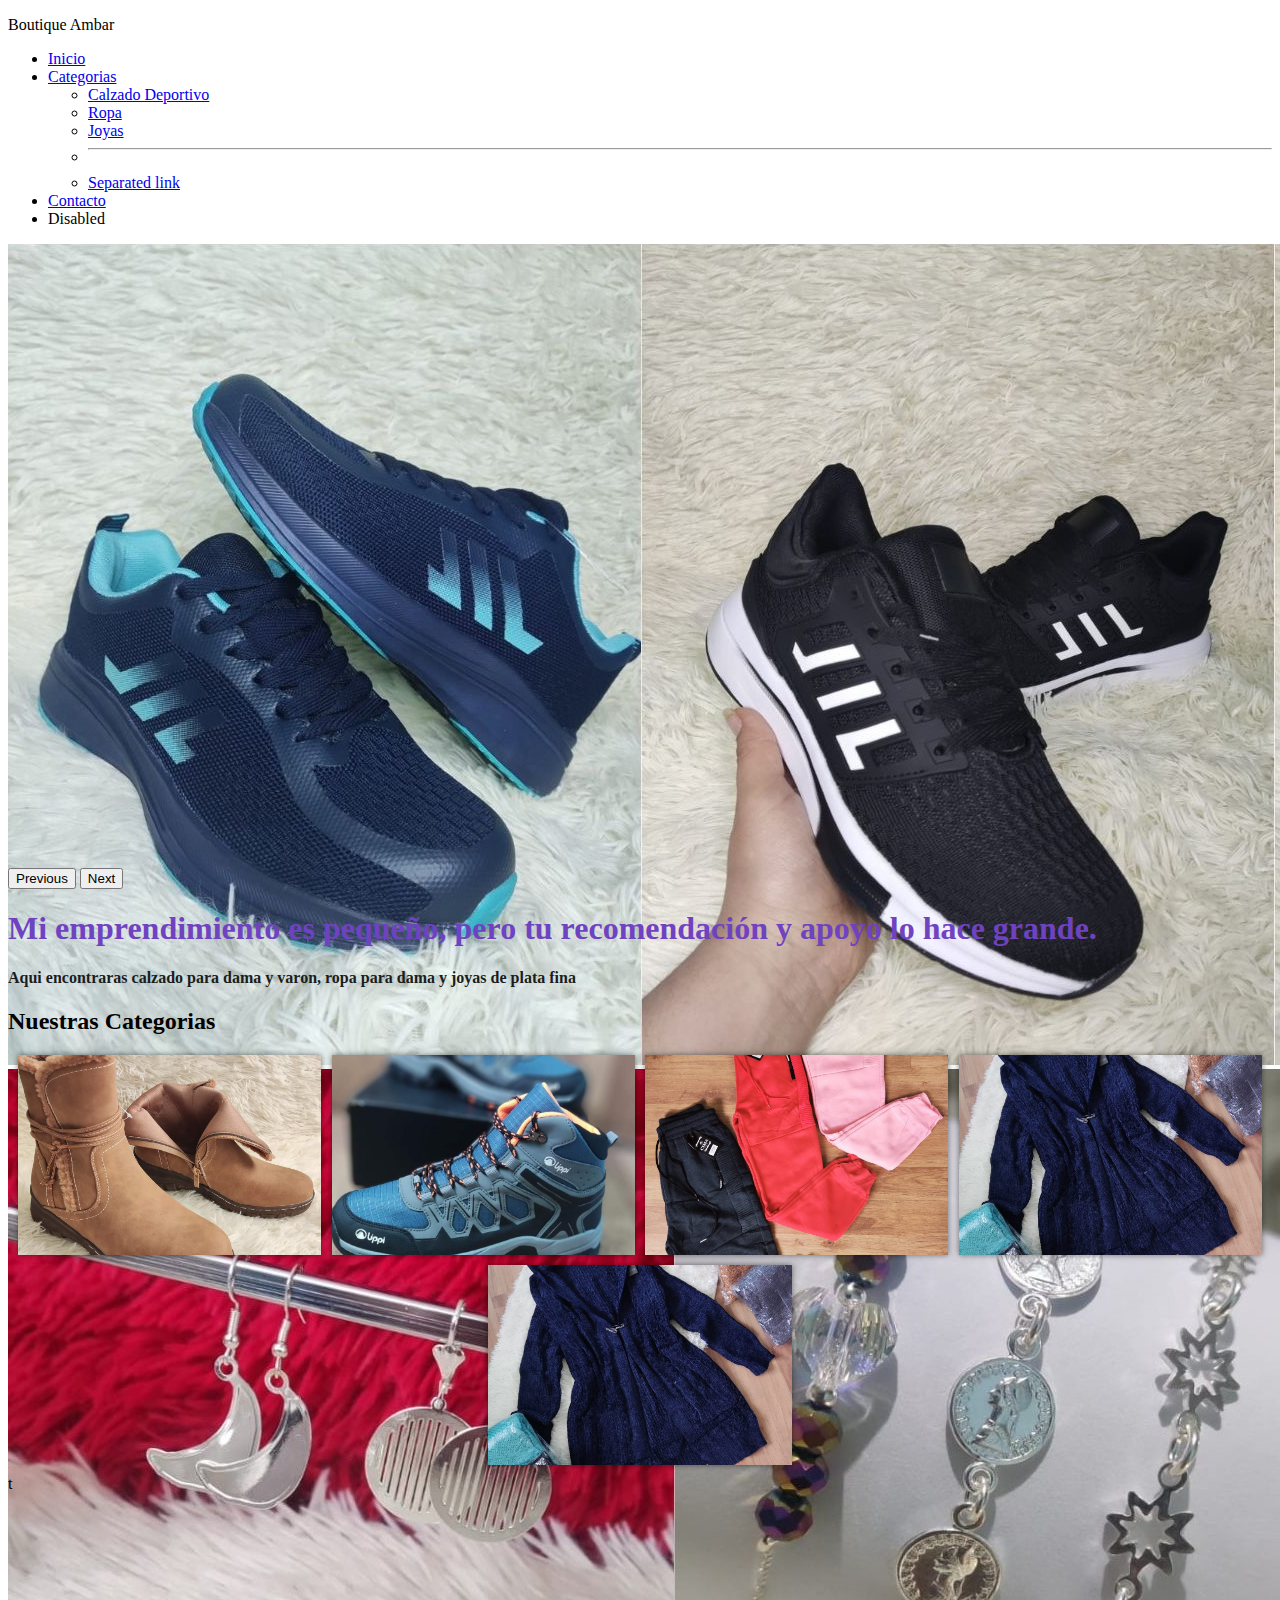
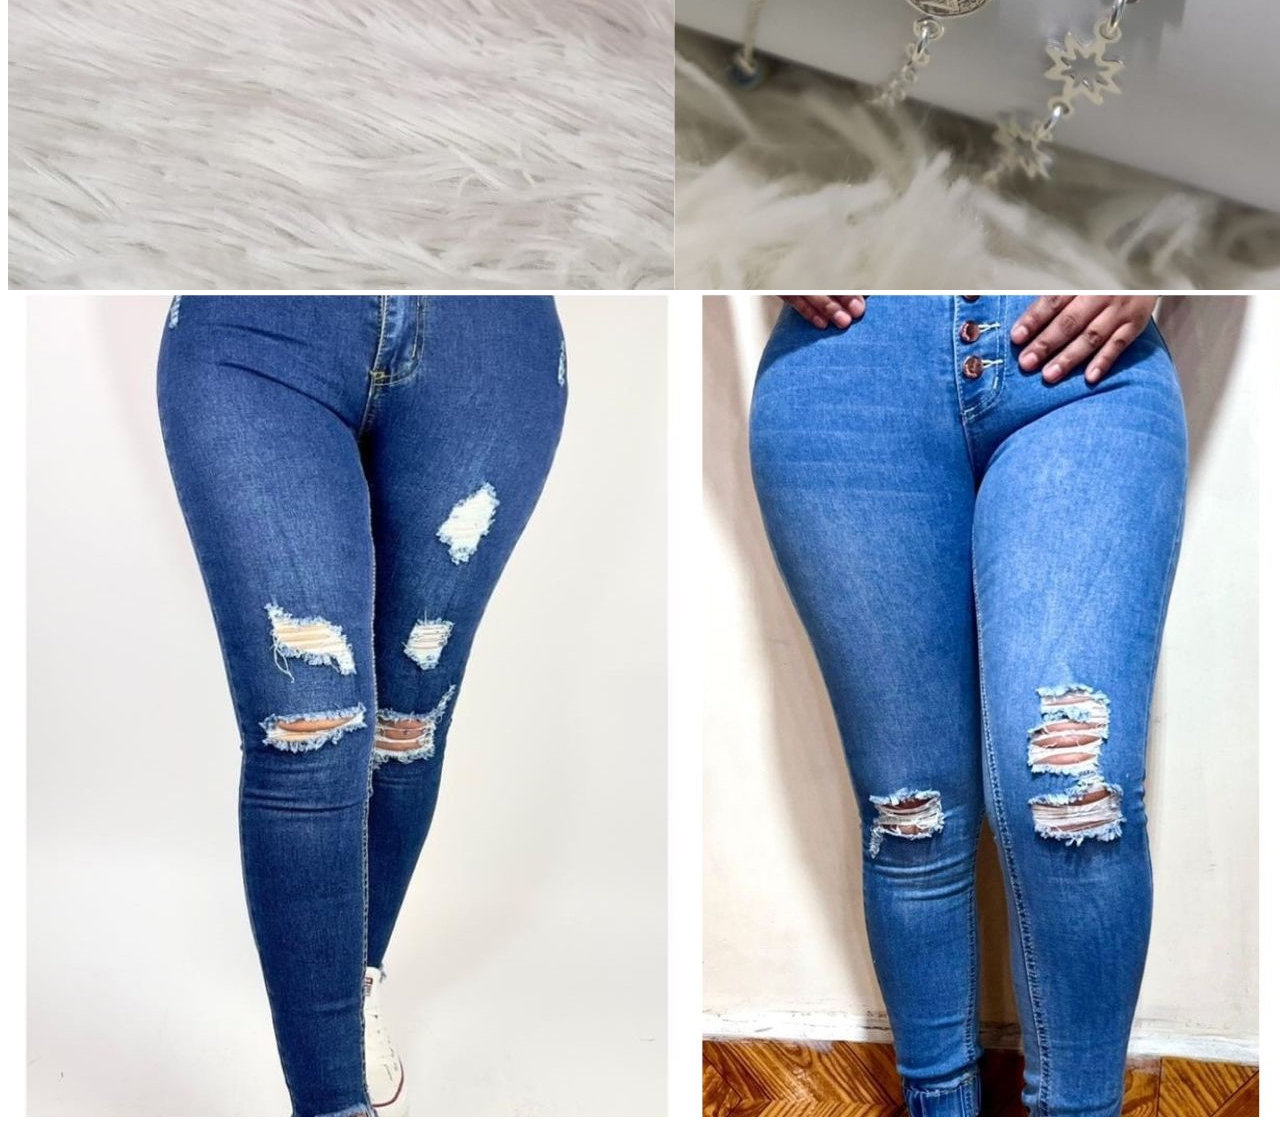
==== calzadodeportivo.html @ 36615a23 "Actualización pagina" ====
<!DOCTYPE html>
<html lang="es">
<head>
  <meta charset="UTF-8">
  <title>Boutique Ambar</title>
  <link href="https://cdn.jsdelivr.net/npm/bootstrap@5.3.2/dist/css/bootstrap.min.css" rel="stylesheet"
        integrity="sha384-T3c6CoIi6uLrA9TneNEoa7RxnatzjcDSCmG1MXxSR1GAsXEV/Dwwykc2MPK8M2HN" crossorigin="anonymous">
  <link rel="stylesheet" href="assets/css/style.css">
  <link rel="shortcut icon" href="assets/img/logo.png" type="image/x-icon">
  <link href="https://fonts.googleapis.com/css2?family=Roboto:ital,wght@0,100;0,400;1,300&display=swap"
        rel="stylesheet">

</head>
<body>
<header class="container-fluid bg-primary d-flex justify-content-center">
  <p class="text-light mb-0 p-2 fs-6">Boutique Ambar</p>
</header>
<ul class="nav nav-tabs">
  <li class="nav-item">
    <a class="nav-link active" aria-current="page" href="#">Inicio</a>
  </li>
  <li class="nav-item dropdown">
    <a class="nav-link dropdown-toggle" data-bs-toggle="dropdown" href="#" role="button" aria-expanded="false">Categorias</a>
    <ul class="dropdown-menu">
      <li><a class="dropdown-item" href="assets/calzadodeportivo.html">Calzado Deportivo</a></li>
      <li><a class="dropdown-item" href="assets/ropa.html">Ropa</a></li>
      <li><a class="dropdown-item" href="joyas.html">Joyas</a></li>
      <li>
        <hr class="dropdown-divider">
      </li>
      <li><a class="dropdown-item" href="#">Separated link</a></li>
    </ul>
  </li>
  <li class="nav-item">
    <a class="nav-link" href="a">Contacto</a>
  </li>
  <li class="nav-item">
    <a class="nav-link disabled" aria-disabled="true">Disabled</a>
  </li>
</ul>
<div id="carouselExampleInterval" class="carousel slide" data-bs-ride="carousel">
  <div class="carousel-inner">
    <div class="carousel-item active" data-bs-interval="3000">
      <img src="assets/img/Zapatillas%20deportivas.jpg" class="d-block w-100" alt="...">
    </div>
    <div class="carousel-item" data-bs-interval="3000">
      <img src="assets/img/Joyas.jpg" class="d-block w-100" alt="...">
    </div>
    <div class="carousel-item" data-bs-interval="3000">
      <img src="assets/img/Jeans%20mujer.jpg" class="d-block w-100" alt="...">
    </div>
  </div>
  <button class="carousel-control-prev" type="button" data-bs-target="#carouselExampleInterval" data-bs-slide="prev">
    <span class="carousel-control-prev-icon" aria-hidden="true"></span>
    <span class="visually-hidden">Previous</span>
  </button>
  <button class="carousel-control-next" type="button" data-bs-target="#carouselExampleInterval" data-bs-slide="next">
    <span class="carousel-control-next-icon" aria-hidden="true"></span>
    <span class="visually-hidden">Next</span>
  </button>
</div>
<section class="w-50 mx-auto text-center pt-5" id="intro">
  <h1 class="p-3 fs-2 text-uppercase border-top border-3">Mi emprendimiento es pequeño, pero tu recomendación y apoyo
    lo hace grande.</h1>
  <h4 class="p-3 fs-4 border-top border-3">Aqui encontraras calzado para dama y varon, ropa para dama y joyas de plata
    fina</h4>
</section>
</section>
<section class="Categorias">
  <div class="container">
    <h2 class="Titulo ">Nuestras Categorias</h2>
    <div class="galeria-port">
      <div class="imagen-port">
        <img src="assets/img/Botines.jpg">
        <div class="hover-galeria">
          <img src="assets/img/Botines%20Mujer.jpg">
        </div>
      </div>
      <div class="imagen-port">
        <img src="assets/img/Bototos%20Hombre.png">
        <div class="hover-galeria">
          <img src="assets/img/Bototos%20Hombre.jpg">
        </div>
      </div>
      <div class="imagen-port">
        <img src="assets/img/Buzo%20Mujer.png">
        <div class="hover-galeria">
          <img src="assets/img/Buzo%20Mujer.jpg">
        </div>
      </div>
      <div class="imagen-port">
        <img src="assets/img/Chaleco.jpeg">
        <div class="hover-galeria">
          <img src="assets/img/Chaleco%20mujer.jpg">
        </div>
      </div>
      <div class="imagen-port">
        <img src="assets/img/Chaleco.jpeg">
        <div class="hover-galeria">
          <img src="assets/img/Chaleco%20mujer.jpg">
        </div>
      </div>
    </div>
  </div>
  </div>
</section>
t

<script src="https://cdn.jsdelivr.net/npm/bootstrap@5.3.2/dist/js/bootstrap.bundle.min.js"
        integrity="sha384-C6RzsynM9kWDrMNeT87bh95OGNyZPhcTNXj1NW7RuBCsyN/o0jlpcV8Qyq46cDfL"
        crossorigin="anonymous"></script>
</body>
</html>
---- assets/css/style.css ----
@import url('https://fonts.googleapis.com/css2?family=Roboto:ital,wght@0,100;0,400;1,300&display=swap');

body{
    overflow-x: hidden;
}
.carousel-inner{
    max-height: 39rem;
}
h1{
    color: #6f42c1;
}
h4{
    color: #1a1d20;
}
.galeria-port{
    display: flex;
    justify-content: space-evenly;
    flex-wrap: wrap;
}
.imagen-port{
    width: 24%;
    margin-bottom: 10px;
    height: 200px;
    overflow: hidden;
    position: relative;
    cursor: pointer;
    box-shadow: 0 0 6px 0 rgba(0, 0, 0, .5);
}
.imagen-port >img{
    width: 100%;
    height: 100%;
    object-fit: cover;
    display: block;
}
.hover-galeria{
    position: absolute;
    width: 100%;
    height: 100%;
    top:0;
    transform: scale(0);
    transition: transform .5s;
    display: flex;
    justify-content: center;
    align-items: center;
    flex-direction: column;
}
.hover-galeria >img{
    width: 300px;
    height: 300px;
}
.imagen-port:hover .hover-galeria{
    transform: scale(1);

}
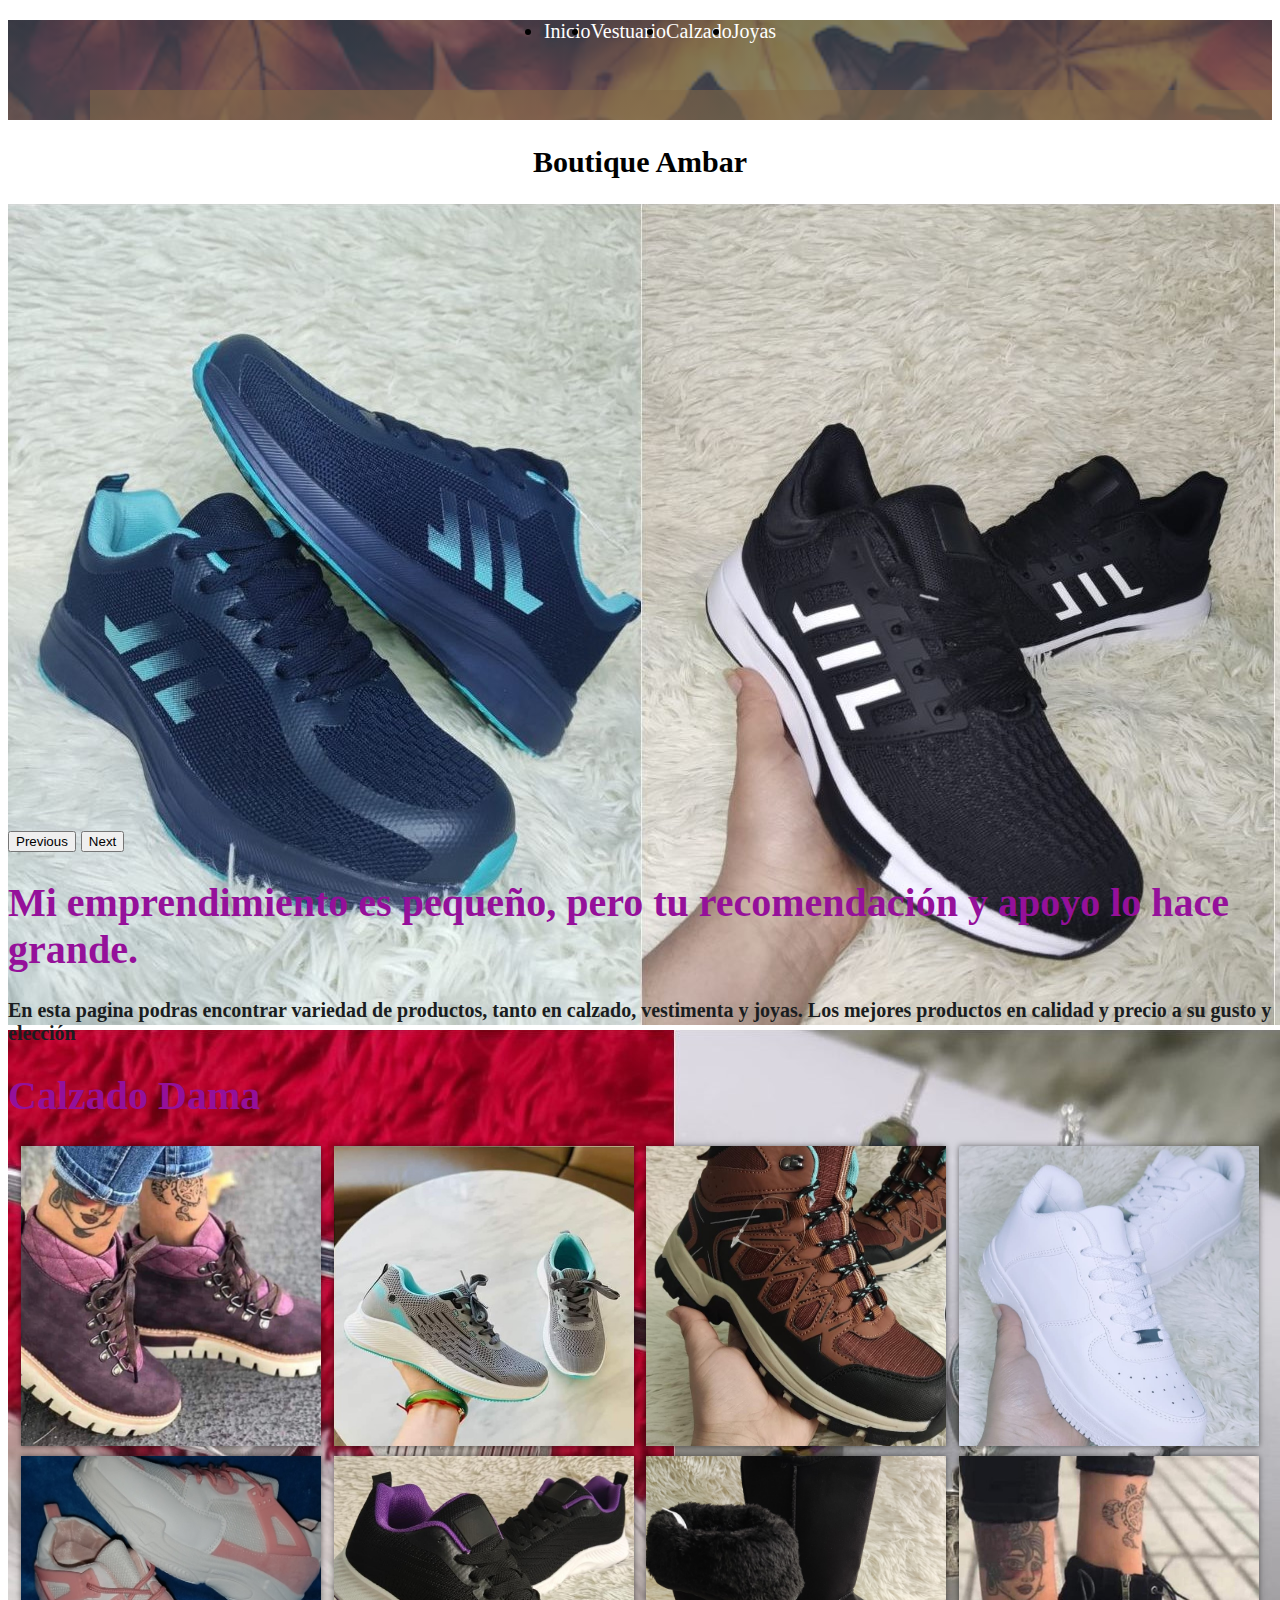
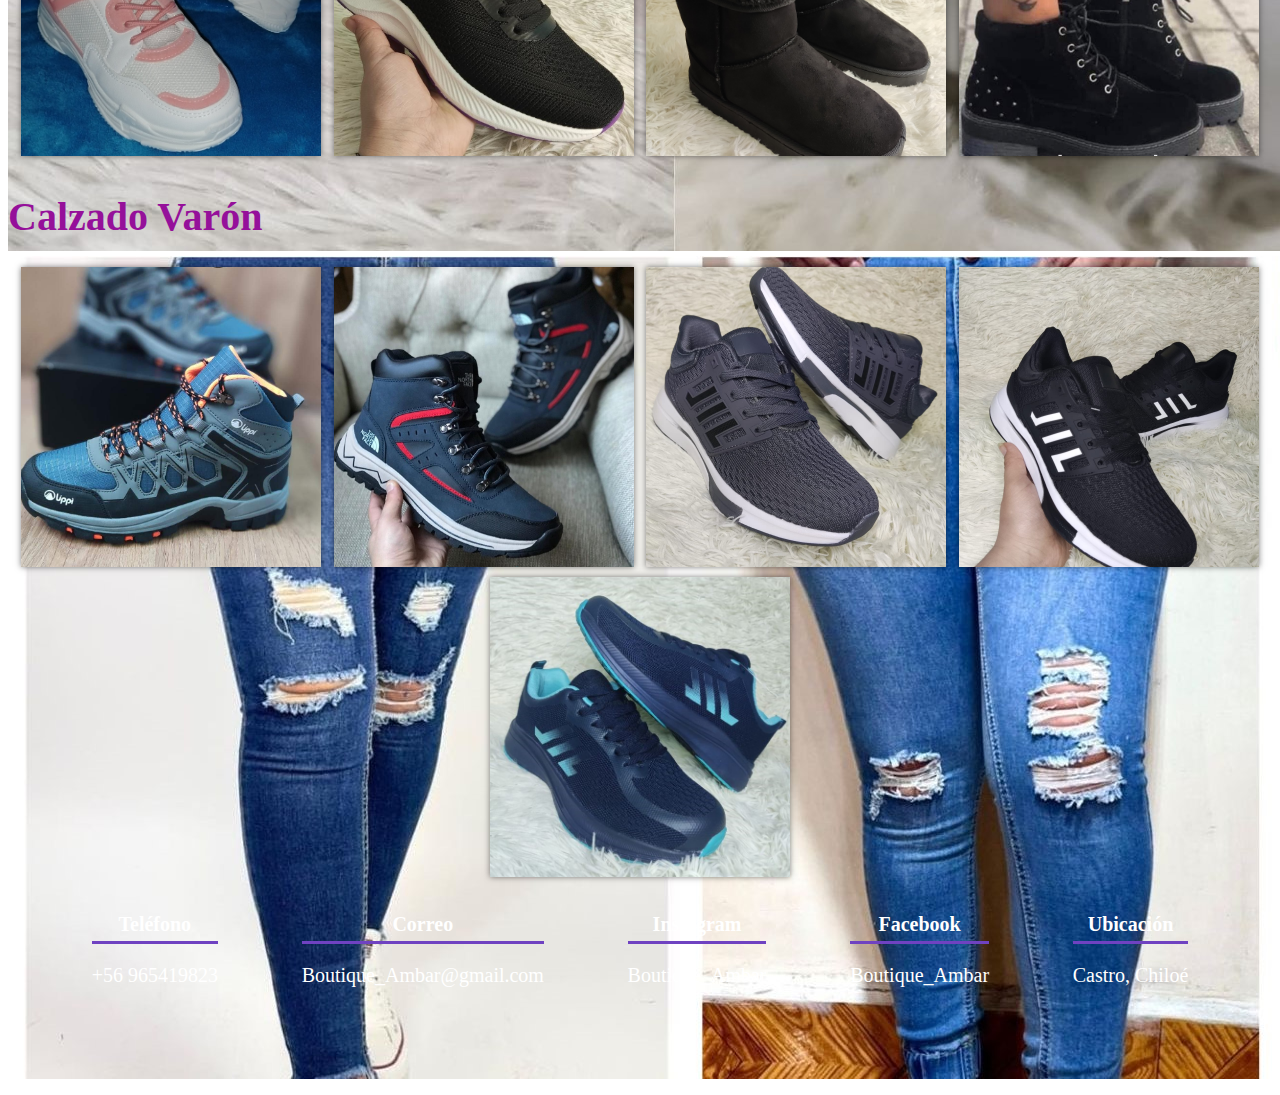
==== commit cc27eb5a: "Termino de pagina" ====
--- a/calzadodeportivo.html
+++ b/calzadodeportivo.html
@@ -1,110 +1,181 @@
 <!DOCTYPE html>
 <html lang="es">
 <head>
-  <meta charset="UTF-8">
-  <title>Boutique Ambar</title>
-  <link href="https://cdn.jsdelivr.net/npm/bootstrap@5.3.2/dist/css/bootstrap.min.css" rel="stylesheet"
-        integrity="sha384-T3c6CoIi6uLrA9TneNEoa7RxnatzjcDSCmG1MXxSR1GAsXEV/Dwwykc2MPK8M2HN" crossorigin="anonymous">
-  <link rel="stylesheet" href="assets/css/style.css">
-  <link rel="shortcut icon" href="assets/img/logo.png" type="image/x-icon">
-  <link href="https://fonts.googleapis.com/css2?family=Roboto:ital,wght@0,100;0,400;1,300&display=swap"
-        rel="stylesheet">
-
+    <meta charset="UTF-8">
+    <title>Boutique Ambar</title>
+    <link href="https://cdn.jsdelivr.net/npm/bootstrap@5.3.2/dist/css/bootstrap.min.css" rel="stylesheet"
+          integrity="sha384-T3c6CoIi6uLrA9TneNEoa7RxnatzjcDSCmG1MXxSR1GAsXEV/Dwwykc2MPK8M2HN" crossorigin="anonymous">
+    <link rel="stylesheet" href="assets/css/style.css">
+    <link rel="shortcut icon" href="assets/img/logo.png" type="image/x-icon">
+    <link href="https://fonts.googleapis.com/css2?family=Roboto:ital,wght@0,100;0,400;1,300&display=swap"
+          rel="stylesheet">
 </head>
 <body>
-<header class="container-fluid bg-primary d-flex justify-content-center">
-  <p class="text-light mb-0 p-2 fs-6">Boutique Ambar</p>
+<header class="container-fluid bg-primary">
+    <ul class="nav justify-content-center">
+        <li class="nav-item">
+            <a class="nav-link active" aria-current="page" href="index.html">Inicio</a>
+        </li>
+        <li class="nav-item">
+            <a class="nav-link" href="ropa.html">Vestuario</a>
+        </li>
+        <li class="nav-item">
+            <a class="nav-link" href="calzadodeportivo.html">Calzado</a>
+        </li>
+        <li class="nav-item">
+            <a class="nav-link" href="joyas.html">Joyas</a>
+        </li>
+    </ul>
 </header>
-<ul class="nav nav-tabs">
-  <li class="nav-item">
-    <a class="nav-link active" aria-current="page" href="#">Inicio</a>
-  </li>
-  <li class="nav-item dropdown">
-    <a class="nav-link dropdown-toggle" data-bs-toggle="dropdown" href="#" role="button" aria-expanded="false">Categorias</a>
-    <ul class="dropdown-menu">
-      <li><a class="dropdown-item" href="assets/calzadodeportivo.html">Calzado Deportivo</a></li>
-      <li><a class="dropdown-item" href="assets/ropa.html">Ropa</a></li>
-      <li><a class="dropdown-item" href="joyas.html">Joyas</a></li>
-      <li>
-        <hr class="dropdown-divider">
-      </li>
-      <li><a class="dropdown-item" href="#">Separated link</a></li>
-    </ul>
-  </li>
-  <li class="nav-item">
-    <a class="nav-link" href="a">Contacto</a>
-  </li>
-  <li class="nav-item">
-    <a class="nav-link disabled" aria-disabled="true">Disabled</a>
-  </li>
-</ul>
+<section class="texto-header">
+    <h2>Boutique Ambar</h2>
+</section>
 <div id="carouselExampleInterval" class="carousel slide" data-bs-ride="carousel">
-  <div class="carousel-inner">
-    <div class="carousel-item active" data-bs-interval="3000">
-      <img src="assets/img/Zapatillas%20deportivas.jpg" class="d-block w-100" alt="...">
+    <div class="carousel-inner">
+        <div class="carousel-item active" data-bs-interval="3000">
+            <img src="assets/img/Zapatillas%20deportivas.jpg" class="d-block w-100" alt="...">
+        </div>
+        <div class="carousel-item" data-bs-interval="3000">
+            <img src="assets/img/Joyas.jpg" class="d-block w-100" alt="...">
+        </div>
+        <div class="carousel-item" data-bs-interval="3000">
+            <img src="assets/img/Jeans%20mujer.jpg" class="d-block w-100" alt="...">
+        </div>
     </div>
-    <div class="carousel-item" data-bs-interval="3000">
-      <img src="assets/img/Joyas.jpg" class="d-block w-100" alt="...">
-    </div>
-    <div class="carousel-item" data-bs-interval="3000">
-      <img src="assets/img/Jeans%20mujer.jpg" class="d-block w-100" alt="...">
-    </div>
-  </div>
-  <button class="carousel-control-prev" type="button" data-bs-target="#carouselExampleInterval" data-bs-slide="prev">
-    <span class="carousel-control-prev-icon" aria-hidden="true"></span>
-    <span class="visually-hidden">Previous</span>
-  </button>
-  <button class="carousel-control-next" type="button" data-bs-target="#carouselExampleInterval" data-bs-slide="next">
-    <span class="carousel-control-next-icon" aria-hidden="true"></span>
-    <span class="visually-hidden">Next</span>
-  </button>
+    <button class="carousel-control-prev" type="button" data-bs-target="#carouselExampleInterval" data-bs-slide="prev">
+        <span class="carousel-control-prev-icon" aria-hidden="true"></span>
+        <span class="visually-hidden">Previous</span>
+    </button>
+    <button class="carousel-control-next" type="button" data-bs-target="#carouselExampleInterval" data-bs-slide="next">
+        <span class="carousel-control-next-icon" aria-hidden="true"></span>
+        <span class="visually-hidden">Next</span>
+    </button>
 </div>
 <section class="w-50 mx-auto text-center pt-5" id="intro">
-  <h1 class="p-3 fs-2 text-uppercase border-top border-3">Mi emprendimiento es pequeño, pero tu recomendación y apoyo
-    lo hace grande.</h1>
-  <h4 class="p-3 fs-4 border-top border-3">Aqui encontraras calzado para dama y varon, ropa para dama y joyas de plata
-    fina</h4>
+    <h1 class="p-3 fs-2 text-uppercase border-top border-3">Mi emprendimiento es pequeño, pero tu recomendación y apoyo
+        lo hace grande.</h1>
+    <h4 class="p-3 fs-4 border-top border-3">En esta pagina podras encontrar variedad de productos, tanto en calzado,
+        vestimenta y joyas. Los mejores productos  en calidad y precio a su gusto y elección</h4>
 </section>
+<section class="w-50 mx-auto text-center pt-5">
+    <h1 class="p-3 fs-2 text-uppercase border-top border-3">Calzado Dama</h1>
 </section>
 <section class="Categorias">
-  <div class="container">
-    <h2 class="Titulo ">Nuestras Categorias</h2>
-    <div class="galeria-port">
-      <div class="imagen-port">
-        <img src="assets/img/Botines.jpg">
-        <div class="hover-galeria">
-          <img src="assets/img/Botines%20Mujer.jpg">
+    <div class="container">
+        <div class="galeria-port">
+            <div class="imagen-port">
+                <img src="assets/img/Botin%20morado%20mujer.jpg">
+                <div class="hover-galeria">
+                    <img src="assets/img/Bototos%20Morado%20mj.jpg">
+                </div>
+            </div>
+            <div class="imagen-port">
+                <img src="assets/img/zapatillas%20dp%20mj.jpg">
+                <div class="hover-galeria">
+                    <img src="assets/img/zapatillas%20deportivas%20mujer.jpg">
+                </div>
+            </div>
+            <div class="imagen-port">
+                <img src="assets/img/Bototos%20Mujer%20cafe%20y%20celeste.jpg">
+                <div class="hover-galeria">
+                    <img src="assets/img/Bototos%20Mujer%20cafe%20.jpg">
+                </div>
+            </div>
+            <div class="imagen-port">
+                <img src="assets/img/Zapatillas%20mujer%20Blancas.jpg">
+                <div class="hover-galeria">
+                    <img src="assets/img/zapatillas%20casuales%20mujer.jpg">
+                </div>
+            </div>
+            <div class="imagen-port">
+                <img src="assets/img/Zapatillas%20casual%20mujer%20blanco%20rosado.jpg">
+                <div class="hover-galeria">
+                    <img src="assets/img/zapatillas%20blanco%20y%20rosa.jpg">
+                </div>
+            </div>
+            <div class="imagen-port">
+                <img src="assets/img/Zapatillas%20dep%20mj%20ng.jpg">
+                <div class="hover-galeria">
+                    <img src="assets/img/zapatillas%20deportivas%20mujer.jpg">
+                </div>
+            </div>
+            <div class="imagen-port">
+                <img src="assets/img/Botas%20de%20casa%20Mujer.jpg">
+                <div class="hover-galeria">
+                    <img src="assets/img/Botas%20de%20casa%20ng.jpg">
+                </div>
+            </div>
+            <div class="imagen-port">
+                <img src="assets/img/Botines%20negro%20mj.jpg">
+                <div class="hover-galeria">
+                    <img src="assets/img/Botines%20ng%20mj.jpg">
+                </div>
+            </div>
         </div>
-      </div>
-      <div class="imagen-port">
-        <img src="assets/img/Bototos%20Hombre.png">
-        <div class="hover-galeria">
-          <img src="assets/img/Bototos%20Hombre.jpg">
+    </div>
+    </div>
+</section>
+<section class="w-50 mx-auto text-center pt-5">
+    <h1 class="p-3 fs-2 text-uppercase border-top border-3">Calzado Varón</h1>
+</section>
+<section class="Categorias">
+    <div class="container">
+        <div class="galeria-port">
+            <div class="imagen-port">
+                <img src="assets/img/Bototos%20Hombre.png">
+                <div class="hover-galeria">
+                    <img src="assets/img/Bototos%20Hombre.jpg">
+                </div>
+            </div>
+            <div class="imagen-port">
+                <img src="assets/img/Bototos%20azul%20Hombre.jpg">
+                <div class="hover-galeria">
+                    <img src="assets/img/Bototos%20azul%20hm.jpg">
+                </div>
+            </div>
+            <div class="imagen-port">
+                <img src="assets/img/Zapatillas%20Deportivas%20Hombre.jpeg">
+                <div class="hover-galeria">
+                    <img src="assets/img/Zapatillas%20dep%20hm%20gris.jpg">
+                </div>
+            </div>
+            <div class="imagen-port">
+                <img src="assets/img/Zapatilla%20Deportivas%20Hombre.jpeg">
+                <div class="hover-galeria">
+                    <img src="assets/img/Zapatillas%20dep%20hm%20gris.jpg">
+                </div>
+            </div>
+            <div class="imagen-port">
+                <img src="assets/img/Zapatillas%20Deportivas%20%20img%20pequeña.jpg">
+                <div class="hover-galeria">
+                    <img src="assets/img/Zapatillas%20dep%20hm%20gris.jpg">
+                </div>
+            </div>
+
+<footer>
+    <div class="contenedor-footer">
+        <div class="content-foo">
+            <h4>Teléfono</h4>
+            <p>+56 965419823</p>
         </div>
-      </div>
-      <div class="imagen-port">
-        <img src="assets/img/Buzo%20Mujer.png">
-        <div class="hover-galeria">
-          <img src="assets/img/Buzo%20Mujer.jpg">
+        <div class="content-foo">
+            <h4>Correo</h4>
+            <p>Boutique_Ambar@gmail.com</p>
         </div>
-      </div>
-      <div class="imagen-port">
-        <img src="assets/img/Chaleco.jpeg">
-        <div class="hover-galeria">
-          <img src="assets/img/Chaleco%20mujer.jpg">
+        <div class="content-foo">
+            <h4>Instagram</h4>
+            <p>Boutique_Ambar</p>
         </div>
-      </div>
-      <div class="imagen-port">
-        <img src="assets/img/Chaleco.jpeg">
-        <div class="hover-galeria">
-          <img src="assets/img/Chaleco%20mujer.jpg">
+        <div class="content-foo">
+            <h4>Facebook</h4>
+            <p>Boutique_Ambar</p>
         </div>
-      </div>
+        <div class="content-foo">
+            <h4>Ubicación</h4>
+            <p>Castro, Chiloé</p>
+        </div>
     </div>
-  </div>
-  </div>
-</section>
-t
+</footer>
 
 <script src="https://cdn.jsdelivr.net/npm/bootstrap@5.3.2/dist/js/bootstrap.bundle.min.js"
         integrity="sha384-C6RzsynM9kWDrMNeT87bh95OGNyZPhcTNXj1NW7RuBCsyN/o0jlpcV8Qyq46cDfL"
--- a/assets/css/style.css
+++ b/assets/css/style.css
@@ -1,26 +1,57 @@
 @import url('https://fonts.googleapis.com/css2?family=Roboto:ital,wght@0,100;0,400;1,300&display=swap');
+
+header{
+    width: 100%;
+    height: 100px;
+    background: #bdc3c7;
+    background: -webkit-linear-gradient(to bottom, rgba(44, 62, 80, 0.6), rgba(189, 195, 199, 0.6)), url("../img/fondo.png");
+    background: linear-gradient(to bottom, rgba(44, 62, 80, 0.6), rgba(189, 195, 199, 0.6)), url("../img/fondo.png");
+    background-size: cover;
+    background-attachment: fixed;
+    position: relative;
+}
 
 body{
     overflow-x: hidden;
+    font-size: 20px;
+}
+.nav {
+    justify-content: center;
+    display: flex;
+}
+.nav-link:focus, .nav-link:hover {
+    color: #ffffff;
+}
+.nav-link {
+    display: block;
+    color: #ffffff;
+    text-decoration: #6f42c1;
+    background: 0 0;
+    border: 0;
+    transition: color .15s ease-in-out,background-color .15s ease-in-out,border-color .15s ease-in-out;
 }
 .carousel-inner{
     max-height: 39rem;
 }
 h1{
-    color: #6f42c1;
+    color: #95109a;
 }
 h4{
     color: #1a1d20;
 }
+h2{
+    text-align: center;
+}
+
 .galeria-port{
     display: flex;
     justify-content: space-evenly;
     flex-wrap: wrap;
 }
 .imagen-port{
-    width: 24%;
+    width: 300px;
     margin-bottom: 10px;
-    height: 200px;
+    height: 300px;
     overflow: hidden;
     position: relative;
     cursor: pointer;
@@ -52,4 +83,54 @@
     transform: scale(1);
 
 }
-
+.tarjetas{
+    display: flex;
+    justify-content: center;
+    align-items: center;
+    height: 100vh;
+}
+.card{
+    width: 100%;
+    margin: 10px;
+    border-radius: 6px;
+    overflow: hidden;
+    background: white;
+    box-shadow: 0px 1px 10px rgba(0,0,0,0.2);
+    cursor: default;
+    transition: all 1000ms ease;
+    justify-content: center;
+    align-items: center;
+}
+.card:hover{
+    box-shadow: 5px 5px 20px rgba(0,0,0,0.4);
+    transform: translateY(-3%);
+}
+footer{
+width: 100%;
+height: 200px;
+background: #bdc3c7;
+background: -webkit-linear-gradient(to bottom, rgba(44, 62, 80, 0.6), rgba(189, 195, 199, 0.6)), url("../img/fondo.png");
+background: linear-gradient(to bottom, rgba(44, 62, 80, 0.6), rgba(189, 195, 199, 0.6)), url("../img/fondo.png");
+background-size: cover;
+background-attachment: fixed;
+position: relative;
+}
+.contenedor-footer{
+    display: flex;
+    width: 100%;
+    justify-content: space-evenly;
+    margin:auto;
+    padding-bottom: 50px;
+}
+.content-foo{
+    text-align: center;
+}
+.content-foo >h4{
+    color: white;
+    border-bottom: 3px solid #6f42c1;
+    padding-bottom: 5px;
+    margin-bottom: 10px;
+}
+.content-foo >p{
+    color: white;
+}